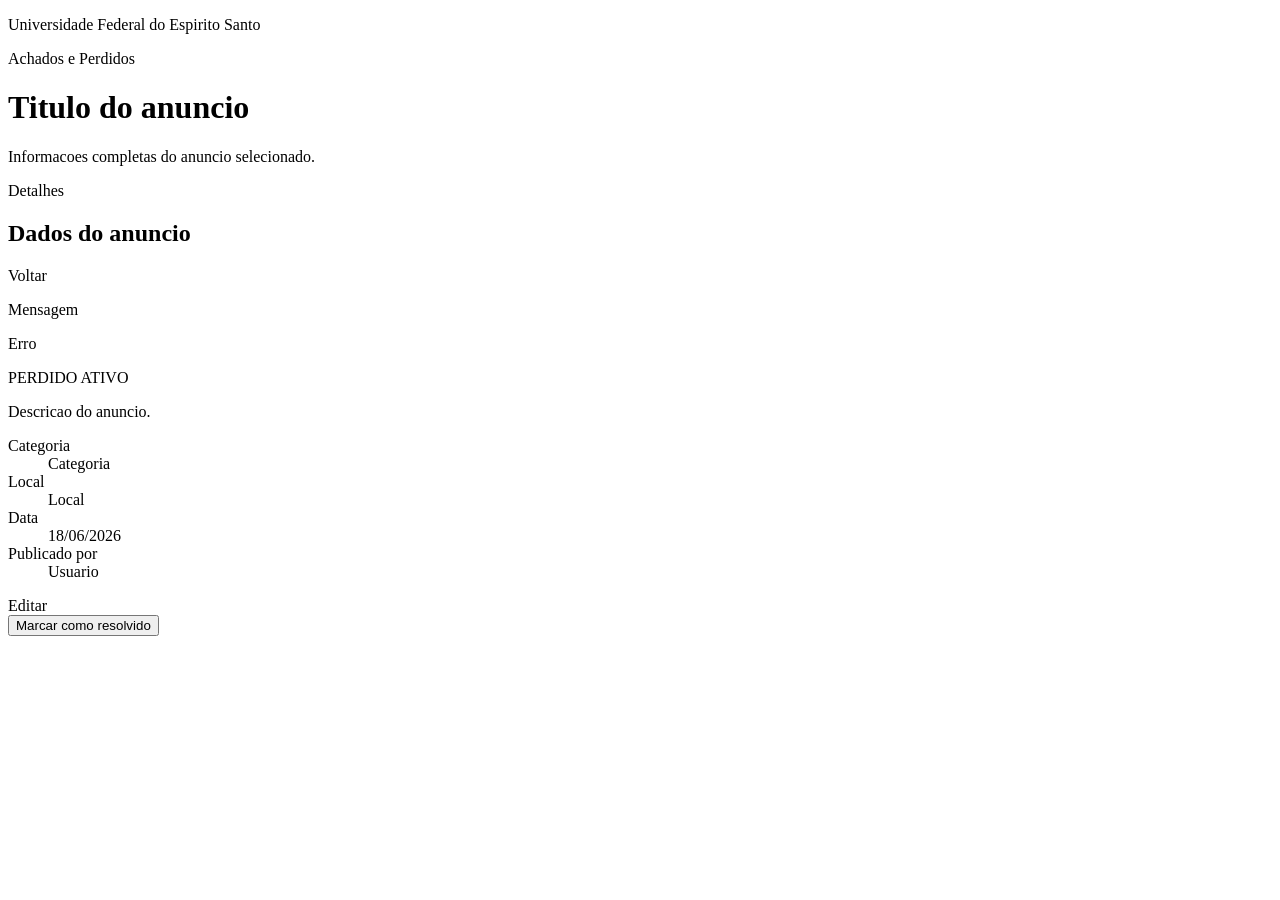
==== src/main/resources/templates/anuncios/detalhes.html @ 215d346a "Implementa edicao de anuncios" ====
<!DOCTYPE html>
<html lang="pt-BR" xmlns:th="http://www.thymeleaf.org">

<head>
    <meta charset="UTF-8">
    <meta name="viewport" content="width=device-width, initial-scale=1.0">
    <title th:text="${anuncio.titulo} + ' - Achados e Perdidos'">Detalhes - Achados e Perdidos</title>
    <link rel="stylesheet" th:href="@{/css/styles.css}">
</head>

<body>
    <header class="topbar topbar-compact">
        <div class="container">
            <p class="eyebrow">Universidade Federal do Espirito Santo</p>
            <a class="brand-link brand-link-small" th:href="@{/}">Achados e Perdidos</a>
            <h1 th:text="${anuncio.titulo}">Titulo do anuncio</h1>
            <p class="subtitle">Informacoes completas do anuncio selecionado.</p>
        </div>
    </header>

    <main class="container">
        <section class="section-header">
            <div>
                <p class="eyebrow">Detalhes</p>
                <h2>Dados do anuncio</h2>
            </div>
            <a class="link-button" th:href="@{/}">Voltar</a>
        </section>

        <p class="flash-message" th:if="${mensagem}" th:text="${mensagem}">Mensagem</p>
        <p class="flash-message flash-message-error" th:if="${mensagemErro}" th:text="${mensagemErro}">Erro</p>

        <article class="detail-card">
            <div class="detail-header">
                <span class="badge" th:text="${anuncio.tipoAnuncio}">PERDIDO</span>
                <span class="counter" th:text="${anuncio.status}">ATIVO</span>
            </div>

            <p class="detail-description" th:text="${anuncio.descricao}">Descricao do anuncio.</p>

            <dl class="detail-list">
                <div>
                    <dt>Categoria</dt>
                    <dd th:text="${anuncio.categoria.nome}">Categoria</dd>
                </div>
                <div>
                    <dt>Local</dt>
                    <dd th:text="${anuncio.local}">Local</dd>
                </div>
                <div>
                    <dt>Data</dt>
                    <dd th:text="${#temporals.format(anuncio.data, 'dd/MM/yyyy')}">18/06/2026</dd>
                </div>
                <div>
                    <dt>Publicado por</dt>
                    <dd th:text="${anuncio.usuario.nome}">Usuario</dd>
                </div>
            </dl>

            <div class="detail-actions">
                <a class="link-button" th:href="@{/anuncios/{id}/editar(id=${anuncio.id})}">Editar</a>
                <form th:if="${anuncio.status.name() == 'ATIVO'}"
                    th:action="@{/anuncios/{id}/resolver(id=${anuncio.id})}" method="post">
                    <button class="button" type="submit">Marcar como resolvido</button>
                </form>
            </div>
        </article>
    </main>
</body>

</html>
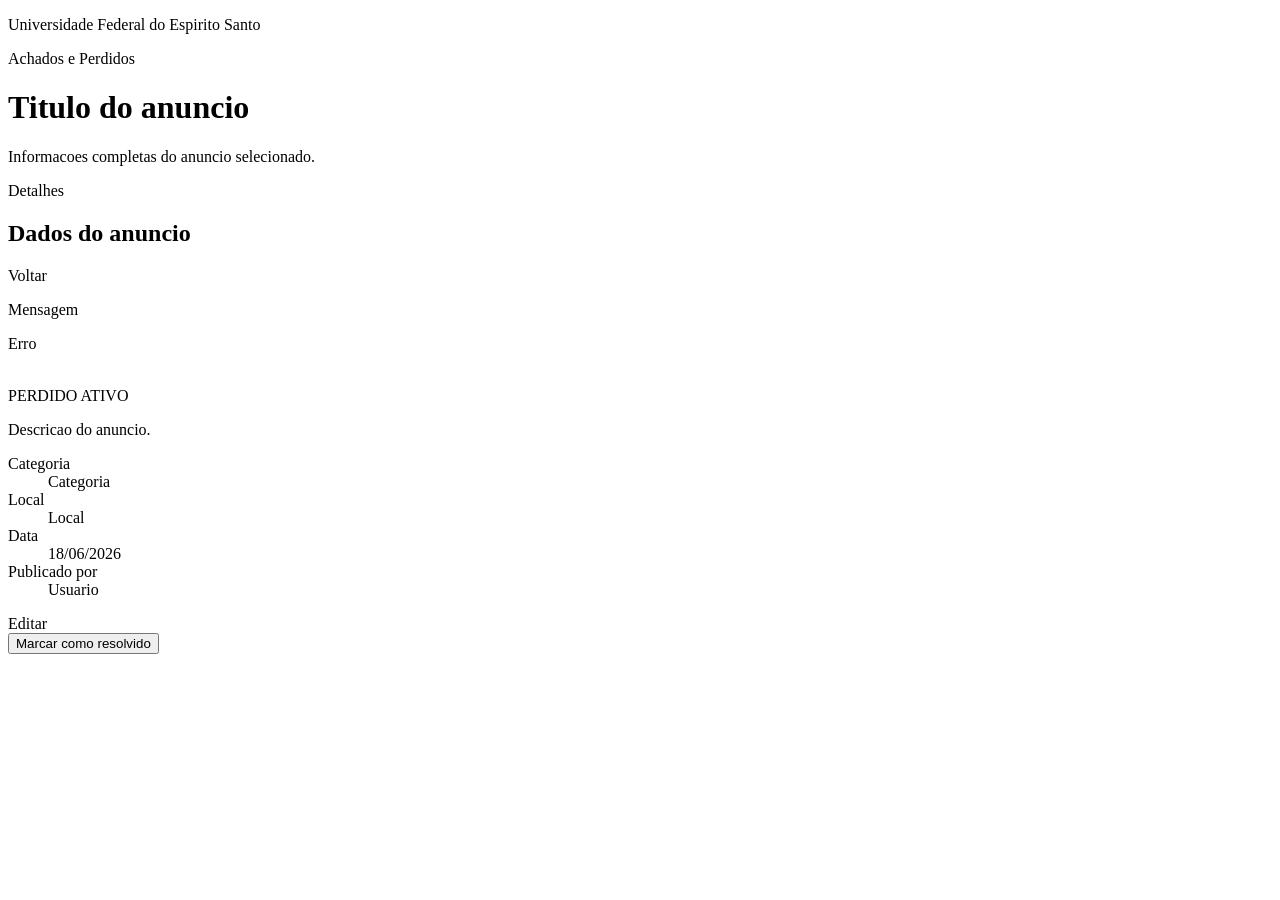
==== commit 58550133: "Implementa upload e remocao de imagem nos anuncios Closes #1" ====
--- a/src/main/resources/templates/anuncios/detalhes.html
+++ b/src/main/resources/templates/anuncios/detalhes.html
@@ -31,6 +31,10 @@
         <p class="flash-message flash-message-error" th:if="${mensagemErro}" th:text="${mensagemErro}">Erro</p>
 
         <article class="detail-card">
+            <div class="detail-image" th:if="${anuncio.imagem != null and !#strings.isEmpty(anuncio.imagem)}">
+                <img th:src="@{${anuncio.imagem}}" th:alt="${'Imagem do anuncio ' + anuncio.titulo}">
+            </div>
+
             <div class="detail-header">
                 <span class="badge" th:text="${anuncio.tipoAnuncio}">PERDIDO</span>
                 <span class="counter" th:text="${anuncio.status}">ATIVO</span>
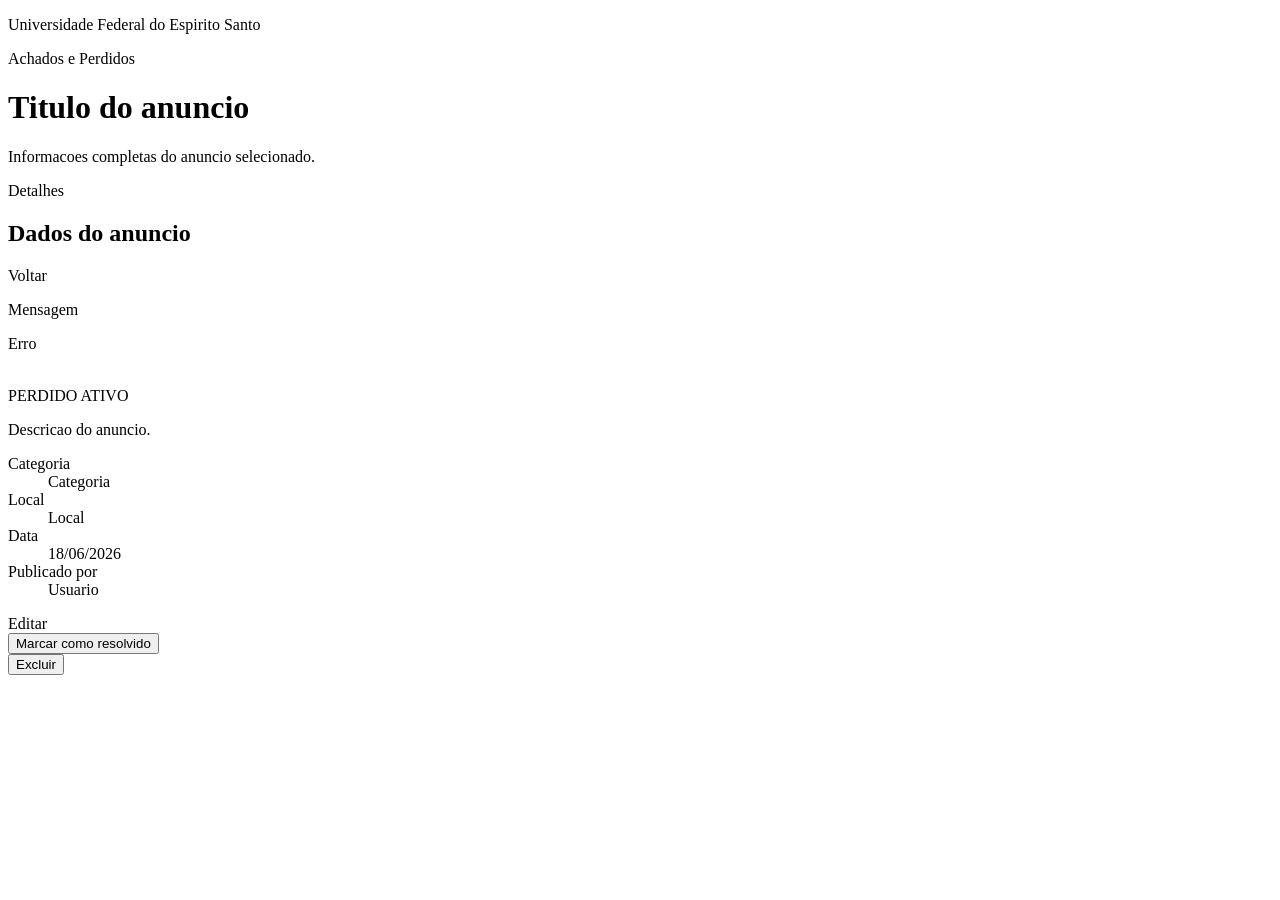
==== commit 682a3405: "Implementa a exclusao de anuncios Closes #4" ====
--- a/src/main/resources/templates/anuncios/detalhes.html
+++ b/src/main/resources/templates/anuncios/detalhes.html
@@ -67,6 +67,10 @@
                     th:action="@{/anuncios/{id}/resolver(id=${anuncio.id})}" method="post">
                     <button class="button" type="submit">Marcar como resolvido</button>
                 </form>
+                <form th:action="@{/anuncios/{id}/excluir(id=${anuncio.id})}" method="post"
+                    onsubmit="return confirm('Deseja realmente excluir este anuncio?');">
+                    <button class="button button-danger" type="submit">Excluir</button>
+                </form>
             </div>
         </article>
     </main>
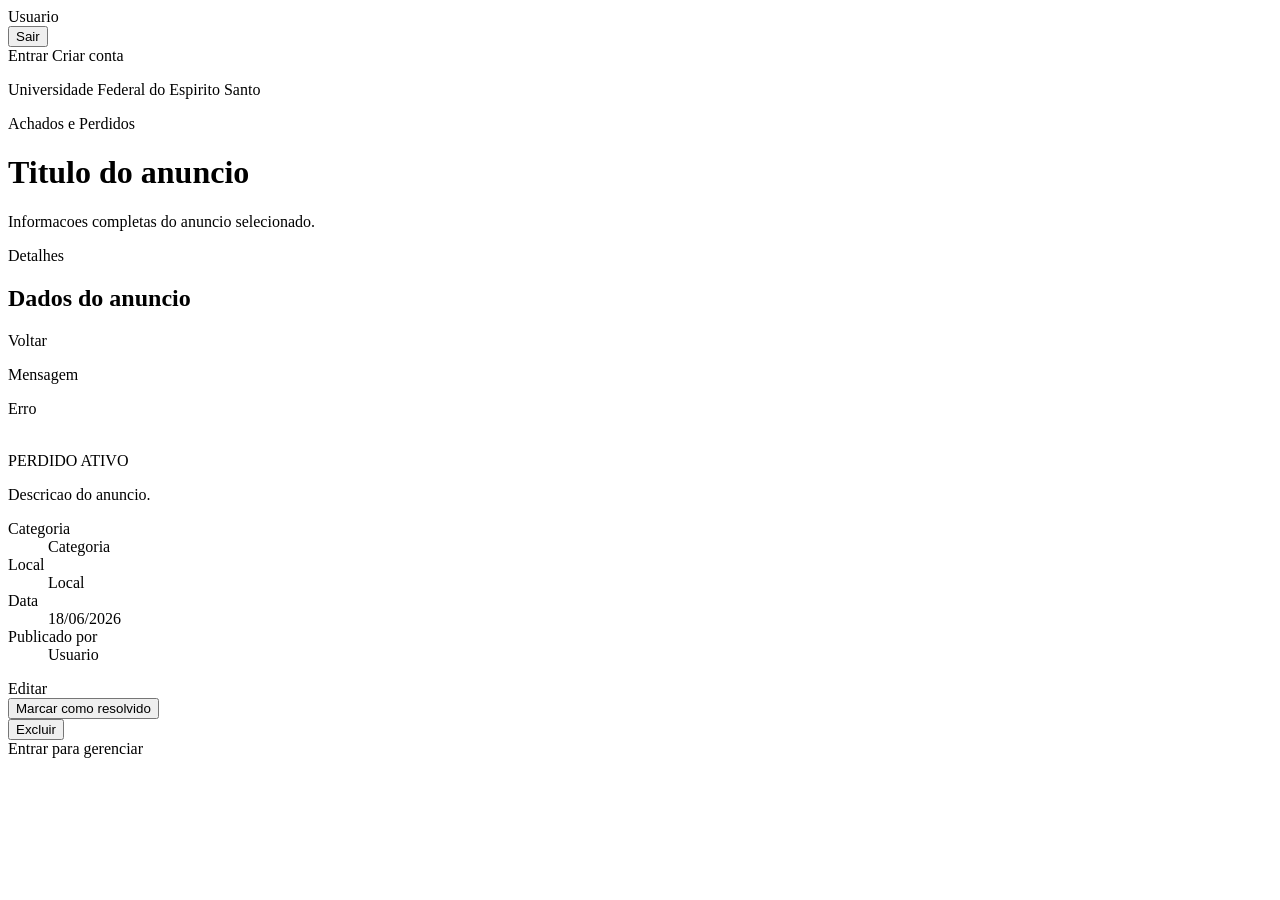
==== commit 728441d4: "Implementa autenticacao de usuarios Closes #2" ====
--- a/src/main/resources/templates/anuncios/detalhes.html
+++ b/src/main/resources/templates/anuncios/detalhes.html
@@ -11,6 +11,14 @@
 <body>
     <header class="topbar topbar-compact">
         <div class="container">
+            <div class="auth-bar">
+                <span th:if="${autenticado}" th:text="${usuarioLogado.nome}">Usuario</span>
+                <form th:if="${autenticado}" th:action="@{/logout}" method="post">
+                    <button class="auth-link" type="submit">Sair</button>
+                </form>
+                <a class="auth-link" th:if="${!autenticado}" th:href="@{/login}">Entrar</a>
+                <a class="auth-link" th:if="${!autenticado}" th:href="@{/cadastro}">Criar conta</a>
+            </div>
             <p class="eyebrow">Universidade Federal do Espirito Santo</p>
             <a class="brand-link brand-link-small" th:href="@{/}">Achados e Perdidos</a>
             <h1 th:text="${anuncio.titulo}">Titulo do anuncio</h1>
@@ -61,7 +69,7 @@
                 </div>
             </dl>
 
-            <div class="detail-actions">
+            <div class="detail-actions" th:if="${podeGerenciar}">
                 <a class="link-button" th:href="@{/anuncios/{id}/editar(id=${anuncio.id})}">Editar</a>
                 <form th:if="${anuncio.status.name() == 'ATIVO'}"
                     th:action="@{/anuncios/{id}/resolver(id=${anuncio.id})}" method="post">
@@ -72,6 +80,9 @@
                     <button class="button button-danger" type="submit">Excluir</button>
                 </form>
             </div>
+            <div class="detail-actions" th:if="${!autenticado}">
+                <a class="link-button" th:href="@{/login}">Entrar para gerenciar</a>
+            </div>
         </article>
     </main>
 </body>
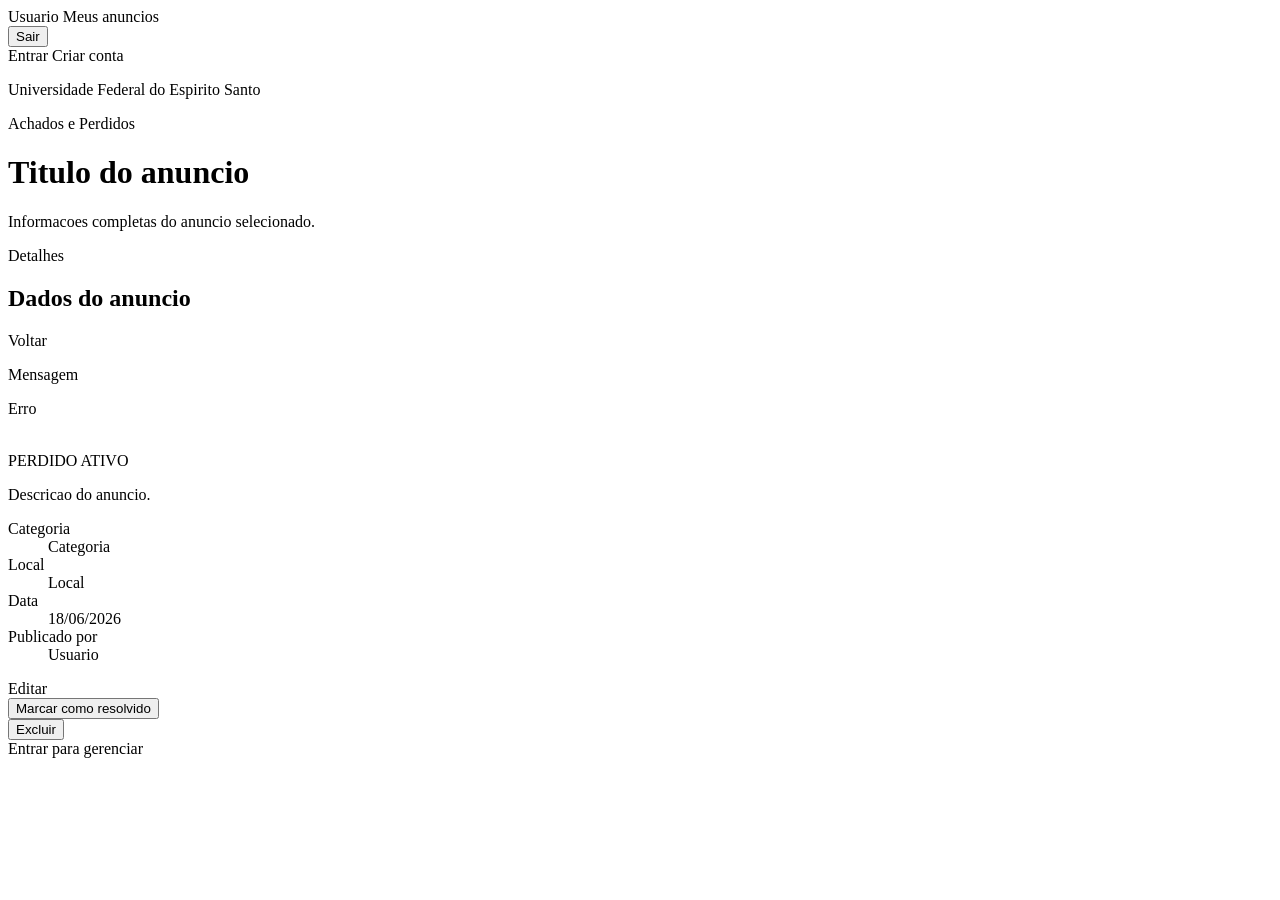
==== commit 7dd6c419: "Adiciona pagina de meus anuncios Closes #7" ====
--- a/src/main/resources/templates/anuncios/detalhes.html
+++ b/src/main/resources/templates/anuncios/detalhes.html
@@ -13,6 +13,7 @@
         <div class="container">
             <div class="auth-bar">
                 <span th:if="${autenticado}" th:text="${usuarioLogado.nome}">Usuario</span>
+                <a class="auth-link" th:if="${autenticado}" th:href="@{/anuncios/meus}">Meus anuncios</a>
                 <form th:if="${autenticado}" th:action="@{/logout}" method="post">
                     <button class="auth-link" type="submit">Sair</button>
                 </form>
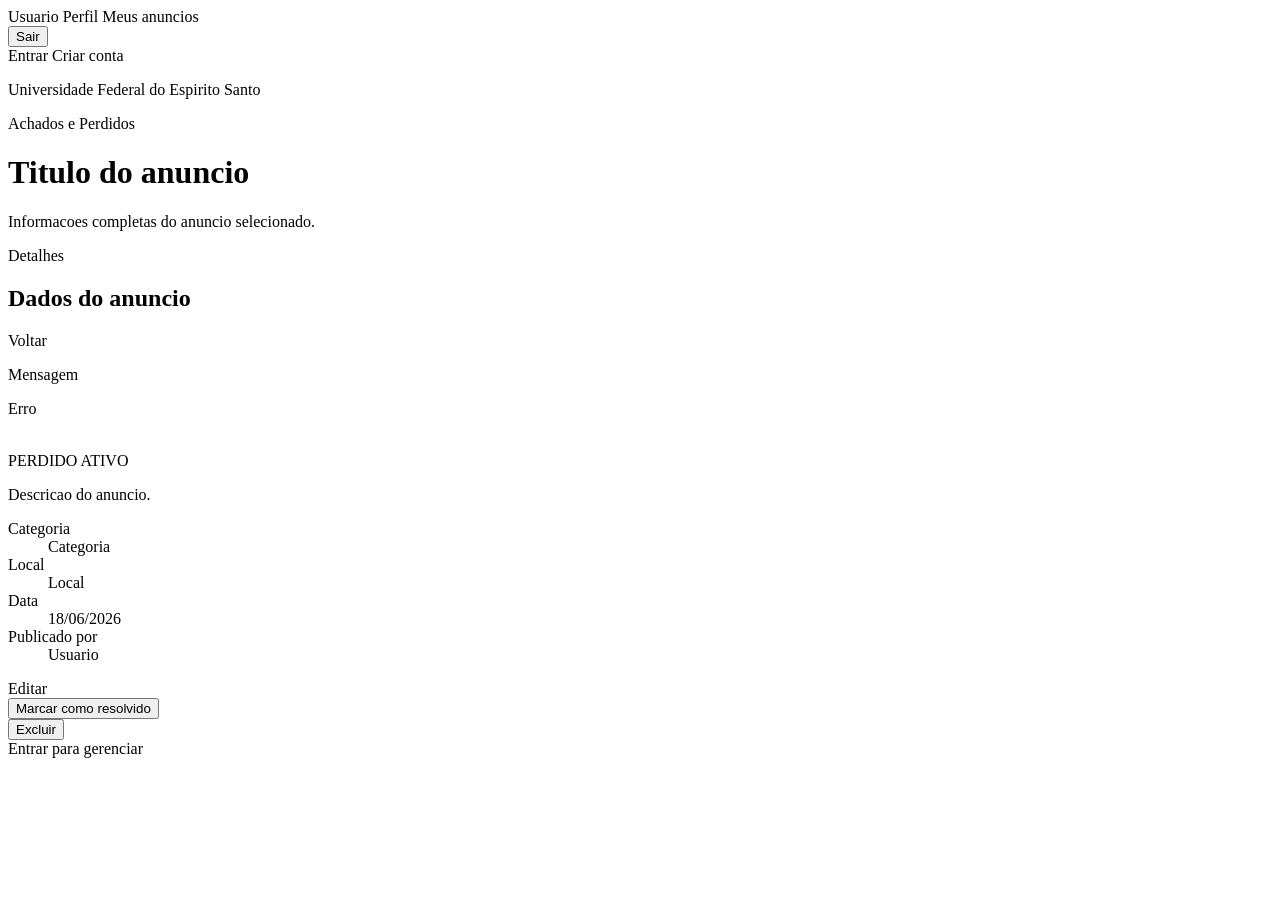
==== commit 9ae70280: "Adiciona pagina de perfil do usuario Closes #11" ====
--- a/src/main/resources/templates/anuncios/detalhes.html
+++ b/src/main/resources/templates/anuncios/detalhes.html
@@ -13,6 +13,7 @@
         <div class="container">
             <div class="auth-bar">
                 <span th:if="${autenticado}" th:text="${usuarioLogado.nome}">Usuario</span>
+                <a class="auth-link" th:if="${autenticado}" th:href="@{/perfil}">Perfil</a>
                 <a class="auth-link" th:if="${autenticado}" th:href="@{/anuncios/meus}">Meus anuncios</a>
                 <form th:if="${autenticado}" th:action="@{/logout}" method="post">
                     <button class="auth-link" type="submit">Sair</button>
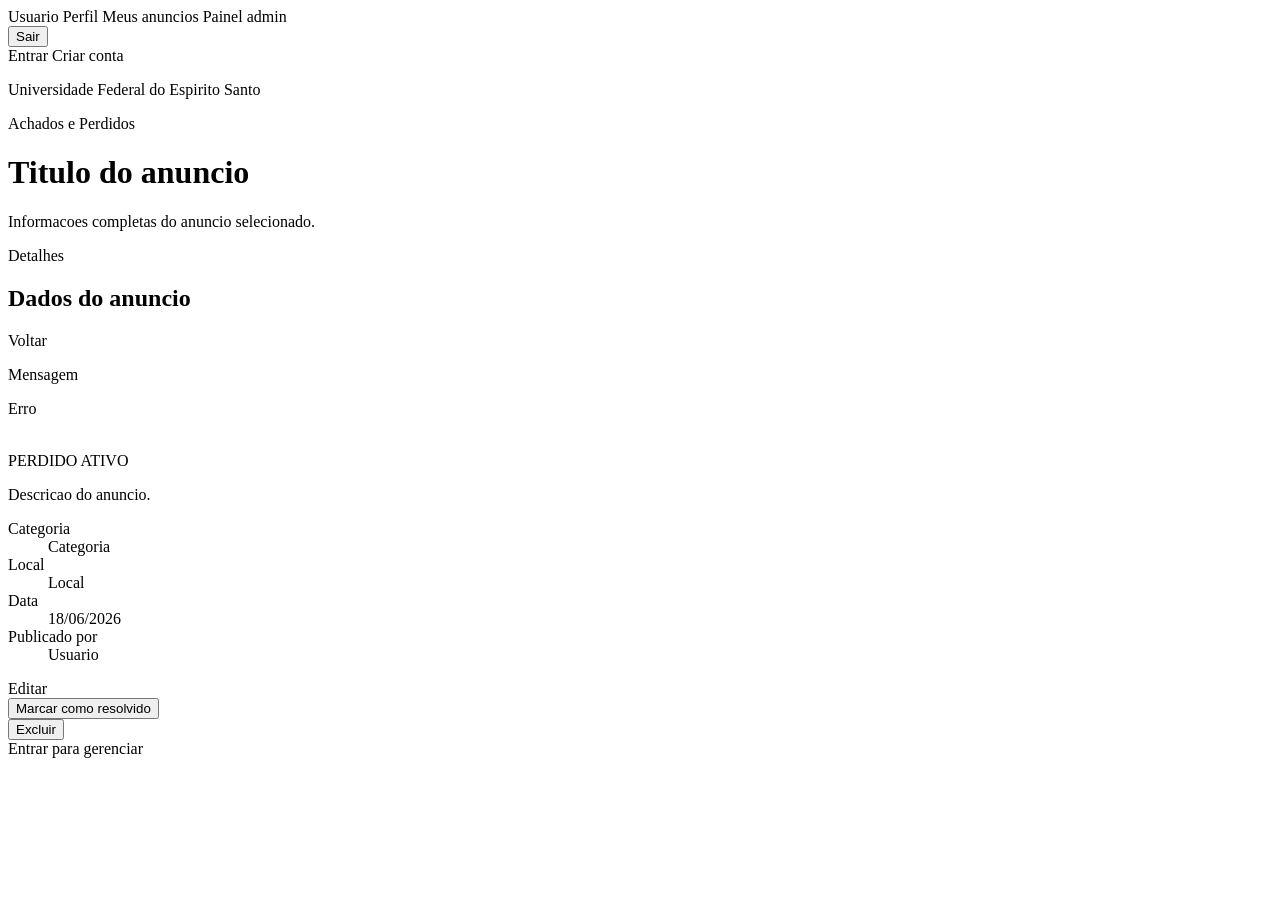
==== commit ddb9f8ac: "Adiciona painel administrativo Closes #15" ====
--- a/src/main/resources/templates/anuncios/detalhes.html
+++ b/src/main/resources/templates/anuncios/detalhes.html
@@ -15,6 +15,7 @@
                 <span th:if="${autenticado}" th:text="${usuarioLogado.nome}">Usuario</span>
                 <a class="auth-link" th:if="${autenticado}" th:href="@{/perfil}">Perfil</a>
                 <a class="auth-link" th:if="${autenticado}" th:href="@{/anuncios/meus}">Meus anuncios</a>
+                <a class="auth-link" th:if="${administrador}" th:href="@{/admin}">Painel admin</a>
                 <form th:if="${autenticado}" th:action="@{/logout}" method="post">
                     <button class="auth-link" type="submit">Sair</button>
                 </form>
@@ -40,7 +41,9 @@
         <p class="flash-message" th:if="${mensagem}" th:text="${mensagem}">Mensagem</p>
         <p class="flash-message flash-message-error" th:if="${mensagemErro}" th:text="${mensagemErro}">Erro</p>
 
-        <article class="detail-card">
+        <article class="detail-card"
+            th:classappend="${anuncio.status.name() == 'RESOLVIDO'} ? 'estado-resolvido' :
+                (${anuncio.tipoAnuncio.name() == 'PERDIDO'} ? 'estado-perdido' : 'estado-encontrado')">
             <div class="detail-image" th:if="${anuncio.imagem != null and !#strings.isEmpty(anuncio.imagem)}">
                 <img th:src="@{${anuncio.imagem}}" th:alt="${'Imagem do anuncio ' + anuncio.titulo}">
             </div>
